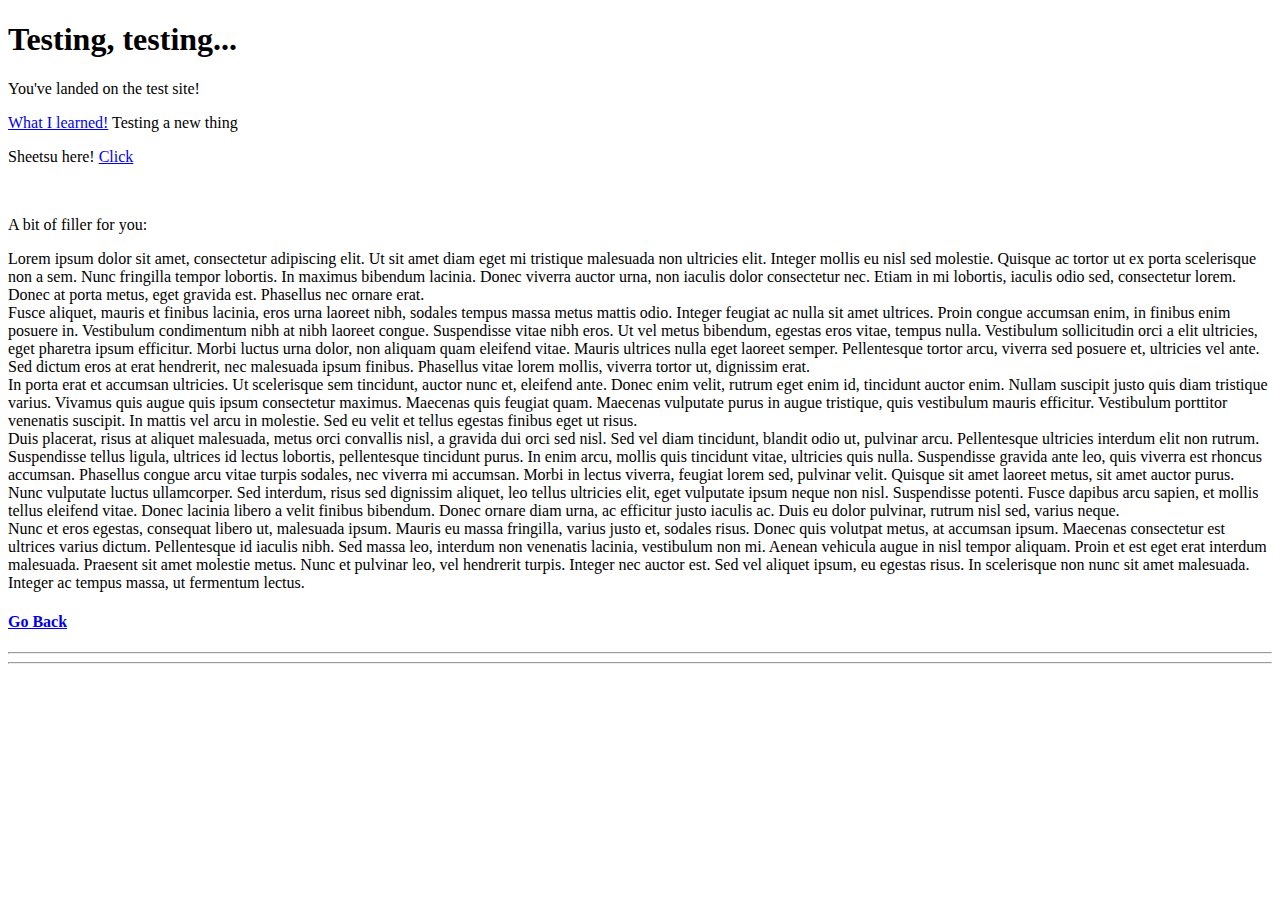
==== index.html @ a1772599 "trying two sheets!" ====
<!DOCTYPE html>
<html lang="en">

<head>
    <meta charset="utf-8">
    <meta name="viewport" content="width=device-width, initial-scale=1">
    <title>Test Home | Anzhuo Wang</title>
    <link rel="stylesheet" type="text/css" href="styles.css">
    <link rel="icon" href="favicon.ico">
    <script src="script.js"></script>
</head>

<body>
	<div class="page-container">
		<div class="content-wrap">
			<h1>
				Testing, testing...
			</h1>
			<p>
				You've landed on the test site!
			</p>
			<p>
				<a href="whatilearned.html">What I learned!</a>
				Testing a new thing
			</p>
			<p>Sheetsu here! <a href="sheetsu.html">Click</a></p>
			<br>
			<p>
				A bit of filler for you:
			</p>
			<p id="lorem">
				Lorem ipsum dolor sit amet, consectetur adipiscing elit. Ut sit amet diam eget mi tristique malesuada non ultricies elit. Integer mollis eu nisl sed molestie. Quisque ac tortor ut ex porta scelerisque non a sem. Nunc fringilla tempor lobortis. In maximus bibendum lacinia. Donec viverra auctor urna, non iaculis dolor consectetur nec. Etiam in mi lobortis, iaculis odio sed, consectetur lorem. Donec at porta metus, eget gravida est. Phasellus nec ornare erat.
				<br>
				Fusce aliquet, mauris et finibus lacinia, eros urna laoreet nibh, sodales tempus massa metus mattis odio. Integer feugiat ac nulla sit amet ultrices. Proin congue accumsan enim, in finibus enim posuere in. Vestibulum condimentum nibh at nibh laoreet congue. Suspendisse vitae nibh eros. Ut vel metus bibendum, egestas eros vitae, tempus nulla. Vestibulum sollicitudin orci a elit ultricies, eget pharetra ipsum efficitur. Morbi luctus urna dolor, non aliquam quam eleifend vitae. Mauris ultrices nulla eget laoreet semper. Pellentesque tortor arcu, viverra sed posuere et, ultricies vel ante. Sed dictum eros at erat hendrerit, nec malesuada ipsum finibus. Phasellus vitae lorem mollis, viverra tortor ut, dignissim erat.
				<br>
				In porta erat et accumsan ultricies. Ut scelerisque sem tincidunt, auctor nunc et, eleifend ante. Donec enim velit, rutrum eget enim id, tincidunt auctor enim. Nullam suscipit justo quis diam tristique varius. Vivamus quis augue quis ipsum consectetur maximus. Maecenas quis feugiat quam. Maecenas vulputate purus in augue tristique, quis vestibulum mauris efficitur. Vestibulum porttitor venenatis suscipit. In mattis vel arcu in molestie. Sed eu velit et tellus egestas finibus eget ut risus.
				<br>
				Duis placerat, risus at aliquet malesuada, metus orci convallis nisl, a gravida dui orci sed nisl. Sed vel diam tincidunt, blandit odio ut, pulvinar arcu. Pellentesque ultricies interdum elit non rutrum. Suspendisse tellus ligula, ultrices id lectus lobortis, pellentesque tincidunt purus. In enim arcu, mollis quis tincidunt vitae, ultricies quis nulla. Suspendisse gravida ante leo, quis viverra est rhoncus accumsan. Phasellus congue arcu vitae turpis sodales, nec viverra mi accumsan. Morbi in lectus viverra, feugiat lorem sed, pulvinar velit. Quisque sit amet laoreet metus, sit amet auctor purus. Nunc vulputate luctus ullamcorper. Sed interdum, risus sed dignissim aliquet, leo tellus ultricies elit, eget vulputate ipsum neque non nisl. Suspendisse potenti. Fusce dapibus arcu sapien, et mollis tellus eleifend vitae. Donec lacinia libero a velit finibus bibendum. Donec ornare diam urna, ac efficitur justo iaculis ac. Duis eu dolor pulvinar, rutrum nisl sed, varius neque.
				<br>
				Nunc et eros egestas, consequat libero ut, malesuada ipsum. Mauris eu massa fringilla, varius justo et, sodales risus. Donec quis volutpat metus, at accumsan ipsum. Maecenas consectetur est ultrices varius dictum. Pellentesque id iaculis nibh. Sed massa leo, interdum non venenatis lacinia, vestibulum non mi. Aenean vehicula augue in nisl tempor aliquam. Proin et est eget erat interdum malesuada. Praesent sit amet molestie metus. Nunc et pulvinar leo, vel hendrerit turpis. Integer nec auctor est. Sed vel aliquet ipsum, eu egestas risus. In scelerisque non nunc sit amet malesuada. Integer ac tempus massa, ut fermentum lectus.
			</p>
			<h4><a href="https://www.alouette.ml/">Go Back</a></h4>
			<hr>
		</div>
		<hr>
	<footer id="footer"></footer>
</div>
</body>

</html>
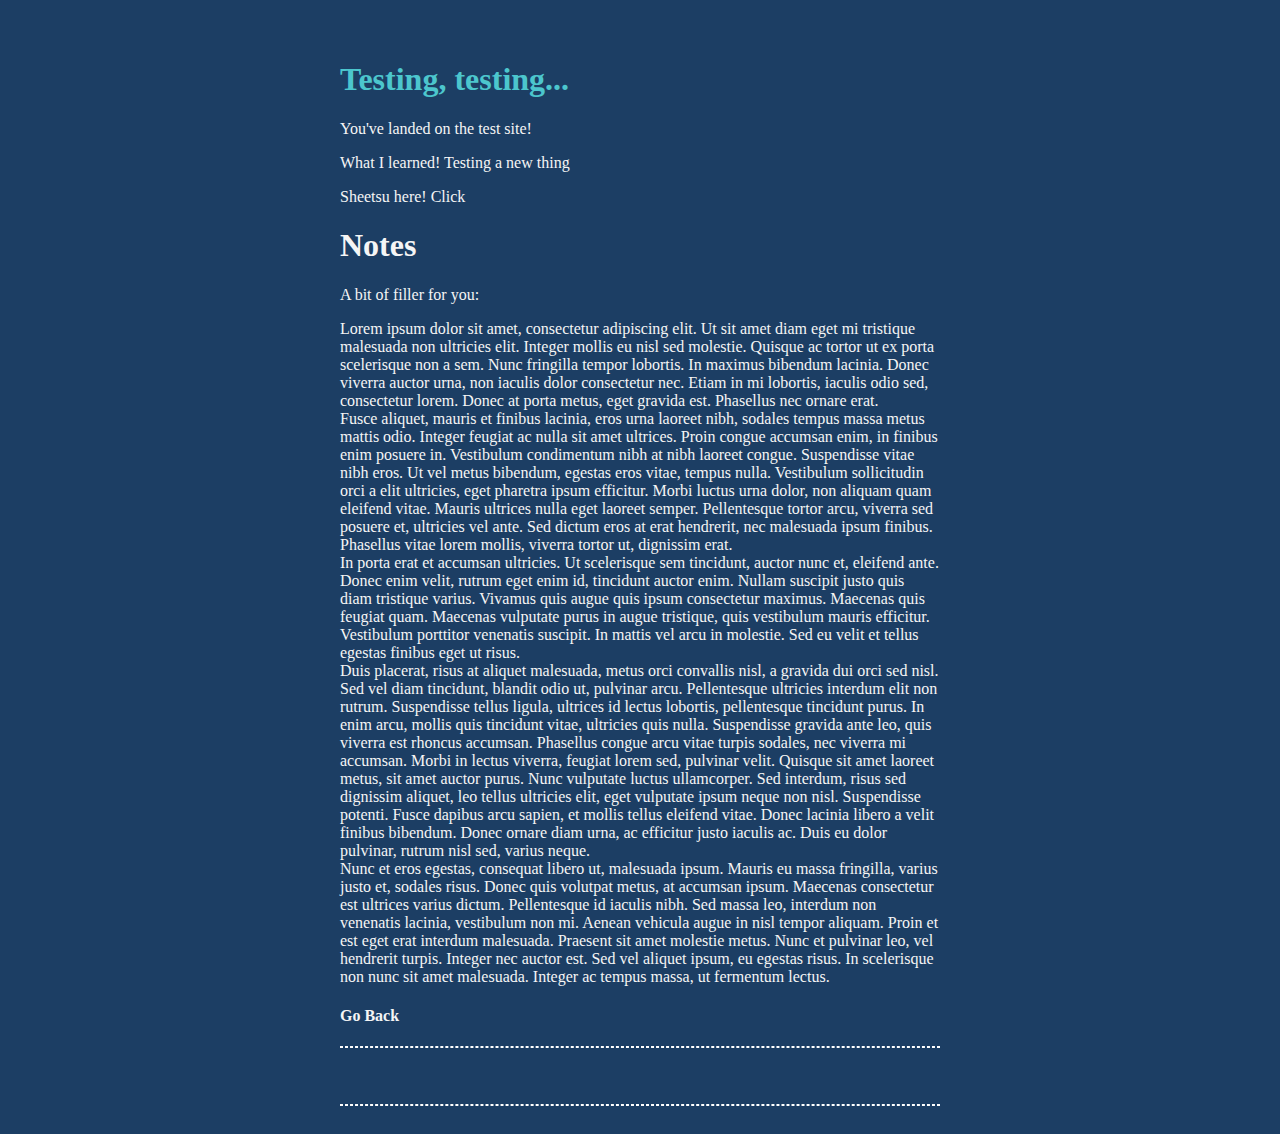
==== commit 65e5e00c: "added notes page" ====
--- a/index.html
+++ b/index.html
@@ -24,7 +24,7 @@
 				Testing a new thing
 			</p>
 			<p>Sheetsu here! <a href="sheetsu.html">Click</a></p>
-			<br>
+			<h1><a href="notes.html">Notes</a></h1>
 			<p>
 				A bit of filler for you:
 			</p>
--- a/styles.css
+++ b/styles.css
@@ -0,0 +1,73 @@
+body {
+    background-color: #1c3e64;
+    font-family: monaco;
+    padding: 20px;
+	max-width: 600px;
+	margin: auto;
+	padding-top: 40px;
+	/*cursor: url('files/cat.png'), auto;*/
+}
+
+h1, h2, h3, h4 {
+    font-family: monaco;
+    /* color: #3fc1c9; */
+    color: #4cc6cd;
+}
+
+p, ul {
+    color: #f5f5f5;
+}
+
+a:link {
+    color: #f5f5f5;
+    text-decoration: none;
+}
+
+a:hover {
+    color: lightseagreen;
+}
+
+a:visited {
+    color: #ffff80;
+}
+
+footer {
+    color: #4cf5d0;
+    font-size: 12px;
+	text-align: center;
+	position: absolute;
+	bottom: 0;
+	width: 100%;
+	height: 2.5rem;            /* Footer height */
+}
+
+hr {
+	border: 1px dashed #fff;
+}
+
+br {
+	line-height: 2;
+}
+
+.section {
+    /* color: #60ccd2; */
+    color: #ffff80;
+}
+
+.pdf {
+	padding: 1px;
+	padding-left: 35px;
+	padding-right: 35px;
+}
+
+.showme {
+	display: none;
+}
+.page-container {
+	position: relative;
+	min-height: 100vh;
+}
+
+.content-wrap {
+	padding-bottom: 2.5rem;    /* Footer height */
+}
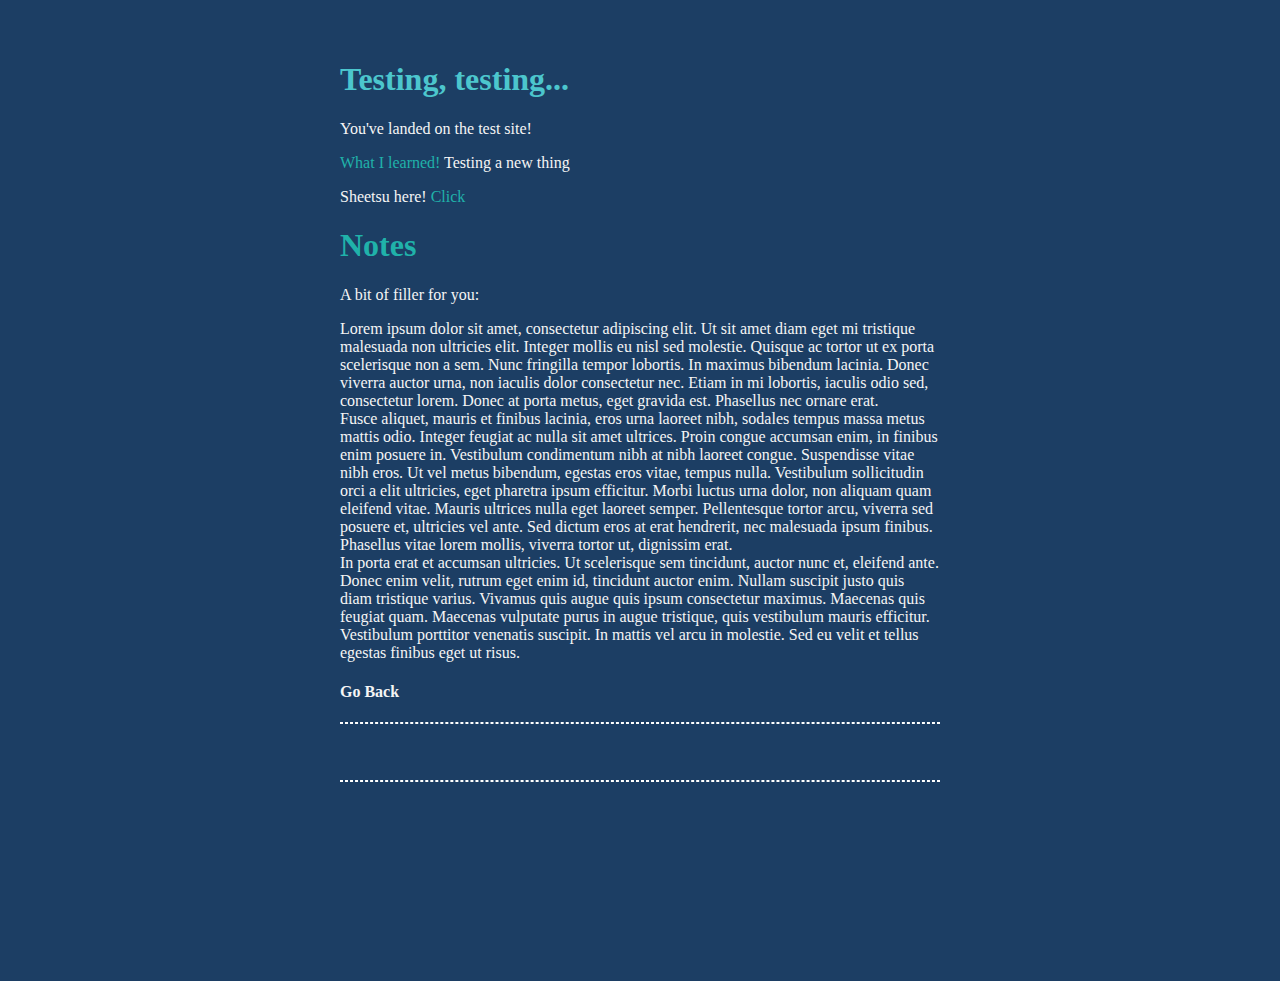
==== commit 0ab841ca: "Update index.html" ====
--- a/index.html
+++ b/index.html
@@ -11,6 +11,11 @@
 </head>
 
 <body>
+	<style>
+		a:link {
+			color: lightseagreen;
+		}
+	</style>
 	<div class="page-container">
 		<div class="content-wrap">
 			<h1>
@@ -34,12 +39,8 @@
 				Fusce aliquet, mauris et finibus lacinia, eros urna laoreet nibh, sodales tempus massa metus mattis odio. Integer feugiat ac nulla sit amet ultrices. Proin congue accumsan enim, in finibus enim posuere in. Vestibulum condimentum nibh at nibh laoreet congue. Suspendisse vitae nibh eros. Ut vel metus bibendum, egestas eros vitae, tempus nulla. Vestibulum sollicitudin orci a elit ultricies, eget pharetra ipsum efficitur. Morbi luctus urna dolor, non aliquam quam eleifend vitae. Mauris ultrices nulla eget laoreet semper. Pellentesque tortor arcu, viverra sed posuere et, ultricies vel ante. Sed dictum eros at erat hendrerit, nec malesuada ipsum finibus. Phasellus vitae lorem mollis, viverra tortor ut, dignissim erat.
 				<br>
 				In porta erat et accumsan ultricies. Ut scelerisque sem tincidunt, auctor nunc et, eleifend ante. Donec enim velit, rutrum eget enim id, tincidunt auctor enim. Nullam suscipit justo quis diam tristique varius. Vivamus quis augue quis ipsum consectetur maximus. Maecenas quis feugiat quam. Maecenas vulputate purus in augue tristique, quis vestibulum mauris efficitur. Vestibulum porttitor venenatis suscipit. In mattis vel arcu in molestie. Sed eu velit et tellus egestas finibus eget ut risus.
-				<br>
-				Duis placerat, risus at aliquet malesuada, metus orci convallis nisl, a gravida dui orci sed nisl. Sed vel diam tincidunt, blandit odio ut, pulvinar arcu. Pellentesque ultricies interdum elit non rutrum. Suspendisse tellus ligula, ultrices id lectus lobortis, pellentesque tincidunt purus. In enim arcu, mollis quis tincidunt vitae, ultricies quis nulla. Suspendisse gravida ante leo, quis viverra est rhoncus accumsan. Phasellus congue arcu vitae turpis sodales, nec viverra mi accumsan. Morbi in lectus viverra, feugiat lorem sed, pulvinar velit. Quisque sit amet laoreet metus, sit amet auctor purus. Nunc vulputate luctus ullamcorper. Sed interdum, risus sed dignissim aliquet, leo tellus ultricies elit, eget vulputate ipsum neque non nisl. Suspendisse potenti. Fusce dapibus arcu sapien, et mollis tellus eleifend vitae. Donec lacinia libero a velit finibus bibendum. Donec ornare diam urna, ac efficitur justo iaculis ac. Duis eu dolor pulvinar, rutrum nisl sed, varius neque.
-				<br>
-				Nunc et eros egestas, consequat libero ut, malesuada ipsum. Mauris eu massa fringilla, varius justo et, sodales risus. Donec quis volutpat metus, at accumsan ipsum. Maecenas consectetur est ultrices varius dictum. Pellentesque id iaculis nibh. Sed massa leo, interdum non venenatis lacinia, vestibulum non mi. Aenean vehicula augue in nisl tempor aliquam. Proin et est eget erat interdum malesuada. Praesent sit amet molestie metus. Nunc et pulvinar leo, vel hendrerit turpis. Integer nec auctor est. Sed vel aliquet ipsum, eu egestas risus. In scelerisque non nunc sit amet malesuada. Integer ac tempus massa, ut fermentum lectus.
 			</p>
-			<h4><a href="https://www.alouette.ml/">Go Back</a></h4>
+			<h4><a href="https://www.alouette.ml/" style="color: #f5f5f5">Go Back</a></h4>
 			<hr>
 		</div>
 		<hr>
